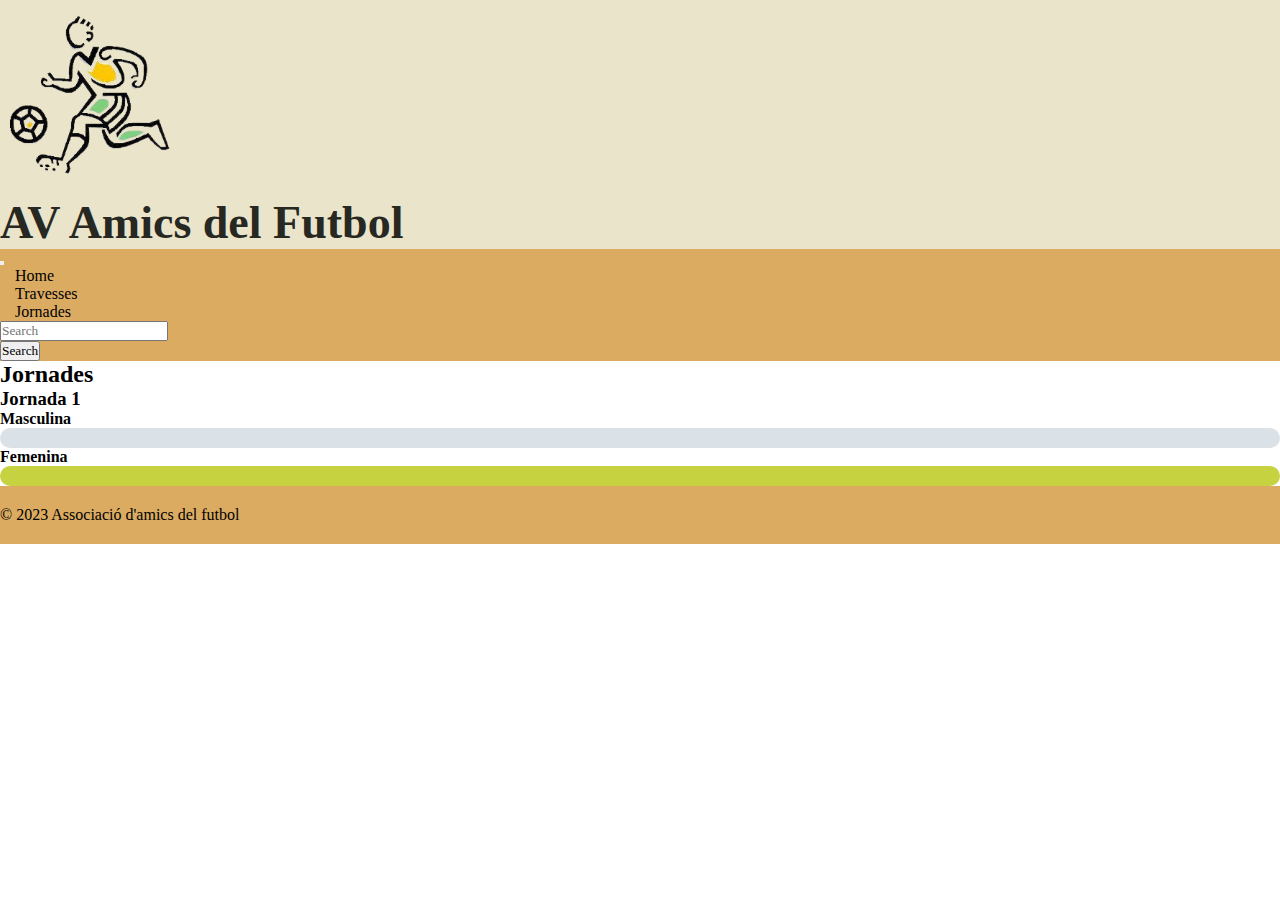
==== jornades.html @ 235b843c "Add files via upload" ====
<!DOCTYPE html>
<html lang="en">
<head>
    <meta charset="UTF-8">
    <meta http-equiv="X-UA-Compatible" content="IE=edge">
    <meta name="viewport" content="width=device-width, initial-scale=1.0">
    <title>AFF</title>
    <link rel="stylesheet" href="style.css">
    <link rel="shortcut icon" href="/imatges/logo.jpg" type="image/x-icon">
    <link href="https://cdn.jsdelivr.net/npm/bootstrap@5.3.0-alpha1/dist/css/bootstrap.min.css" rel="stylesheet" integrity="sha384-GLhlTQ8iRABdZLl6O3oVMWSktQOp6b7In1Zl3/Jr59b6EGGoI1aFkw7cmDA6j6gD" crossorigin="anonymous">
</head>
<body>
    <header>
        <div class="container-fluid" id="capçelera">
            <div class="row d-flex align-items-center" id="fila">
                <div class="col-2" id="col">
                    <img id="picTitol" src="/imatges/logo1.png" alt="foto titol">
                </div>
                <div class="col-8 d-flex justify-content-center" id="col1">
                    <h1 id="titol">AV Amics del Futbol</h1>
                </div>
            </div>
        </div>
        <nav class="navbar navbar-expand-md">
            <button class="navbar-toggler" type="button" data-toggle="collapse" data-target="#navbarSupportedContent" aria-controls="navbarSupportedContent" aria-expanded="false" aria-label="Toggle navigation">
              <span class="navbar-toggler-icon"></span>
            </button>
          
            <div class="collapse navbar-collapse" id="navbarSupportedContent">
                <ul class="navbar-nav mx-5 text-nowrap  d-flex align-items-center">
                    <li class="nav-item active">
                    <a id="a" class="nav-link text-decoration-none" href="/index.html">Home</a>
                    </li>
                    <li class="nav-item">
                        <a id="a" class="text-decoration-none" href="/travesses.html">Travesses</a></li>
                    </li>
                    <li class="nav-item active">
                        <a id="a" class="text-decoration-none text-light" href="#">Jornades</a></li>
                    </li>
                    <li class="nav-item mx-5">
                        <div class="row">
                            <div class="col-6 gx-1">
                                <input class="form-control mr-sm-2" type="search" placeholder="Search" aria-label="Search">
                            </div>
                            <div class="col-4 ">
                                <button  class="btn btn-outline-light my-2 my-sm-0" type="submit">Search</button> 
                            </div>   
                        </div>
                    </li>
                </ul>
            </div>
          </nav>
    </header>
    <main>
        <div class="container-fluid">
            <div class="row">
                <div class="col-xl-2" id="aside">
                    <div class="row">
                        <div class="col-12">
                            
                        </div>
                    </div>
                </div>
                <div class="col-xl-10 mt-5 ">
                    <div class="row">
                        <div class="col-12 mb-2 text-center">
                            <h2>Jornades</h2>
                        </div>
                        <div class="col-12">
                            <div class="row">
                                <div class="col-12 d-flex justify-content-center my-3">
                                    <h3>Jornada 1</h3>
                                </div>
                                <div class="col-3"></div>
                                <div class="col-3 my-3">
                                    <div class="row">
                                        <div class="col-2">
                                            <h4 class="mx-5">Masculina</h4>
                                        </div>
                                        <div class="col-12">
                                            <div id="jornadaMasc"></div>
                                        </div>
                                    </div>
                                </div>
                                <div class="col-3 my-3">
                                    <div class="row d-flex justify-content-center">
                                        <div class="col-12">
                                            <h4>Femenina</h4>
                                        </div>
                                        <div class="col-12">
                                            <div id="jornadaFem"></div> 
                                        </div>
                                    </div>
                                </div>
                            </div>  
                        </div>
                    </div>
                </div>
            </div>
        </div>
    </main>
    <footer class="footer d-flex justify-content-center mt-2">
        <div class="row copy">
            <div class="col-12">
                <p class="copyright">&copy; 2023 Associació d'amics del futbol</p>
            </div>
        </div>
    </footer>

    <script src="script1.js"></script>
</body>
</html>
---- style.css ----
*{
    margin: 0;
    padding: 0;
    font-family: 'Josefin Sans';
}
#capçelera{
    background-color: rgba(218, 208, 163, 0.581);
}
#picTitol{
    height: 18vh;
    padding: 15px 10px;
}
#titol {
    font-family: 'Josefin Sans';
    color: rgb(40, 40, 34);
    font-size: 46px;
}
#a{
    padding: 10px 15px;
    text-decoration: none;
    color: black;
}
#a:hover{
    color: white;
}
#fotoPrincipal{
    width: 100%;
}
.navbar {
    background-color: rgb(219, 171, 98);
}
#aside {
    background-color:  rgba(218, 208, 163, 0.581);
}
.footer {
    padding: 20px 0;
    background-color: rgb(219, 171, 98);
}

img {
    height: 50vh;
}

#jornadaMasc {
    background-color: rgb(219, 226, 231);
    text-align: center;
    border-radius: 10px;
    padding: 10px 0;
    font-size: large;
}
#jornadaFem {
    background-color: rgb(198, 210, 64);
    text-align: center;
    border-radius: 10px;
    padding: 10px 0;
    font-size: large;
}
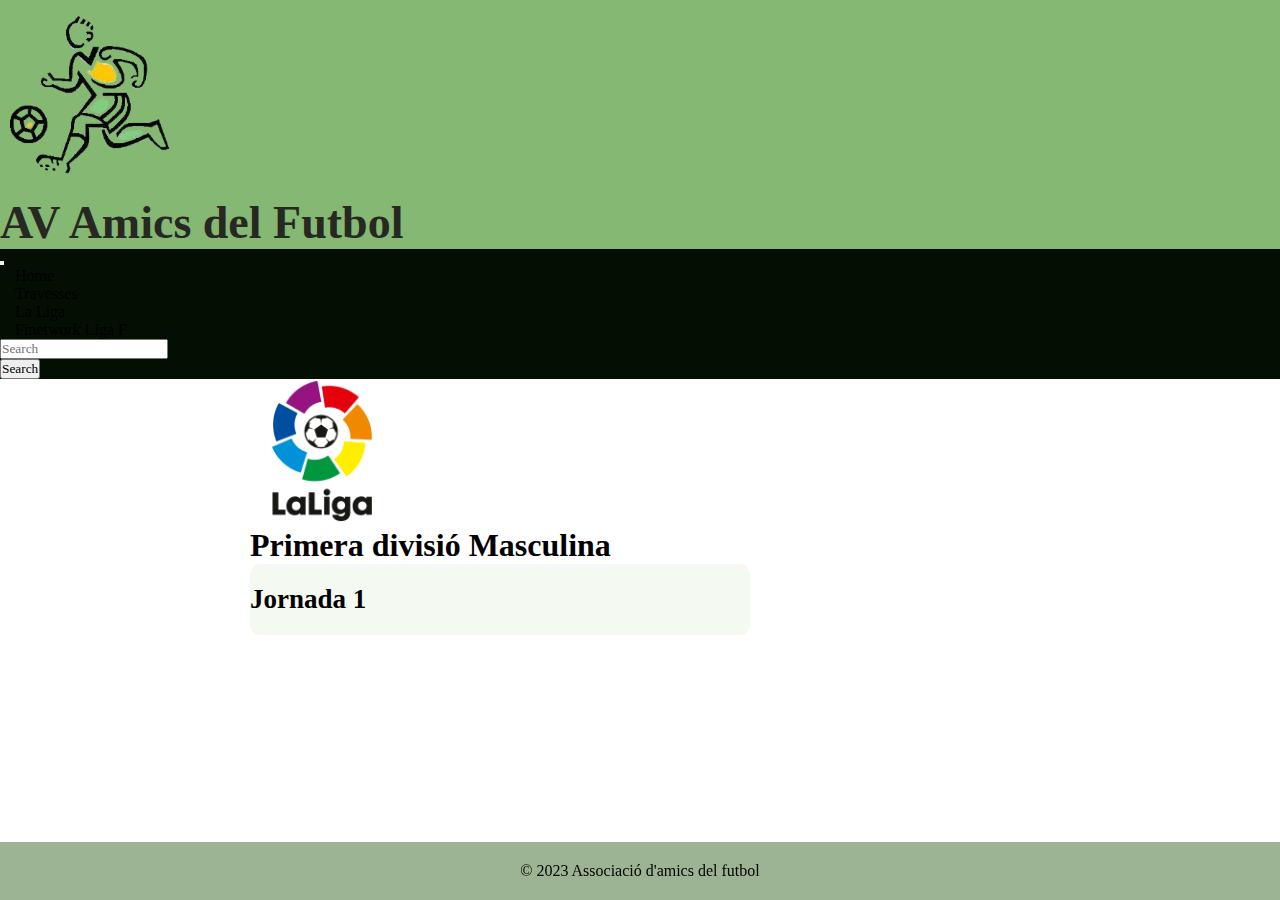
==== commit 36dcd650: "Add files via upload" ====
--- a/jornades.html
+++ b/jornades.html
@@ -29,13 +29,16 @@
             <div class="collapse navbar-collapse" id="navbarSupportedContent">
                 <ul class="navbar-nav mx-5 text-nowrap  d-flex align-items-center">
                     <li class="nav-item active">
-                    <a id="a" class="nav-link text-decoration-none" href="/index.html">Home</a>
+                    <a id="a" class="nav-link text-decoration-none  text-light" href="/index.html">Home</a>
                     </li>
                     <li class="nav-item">
-                        <a id="a" class="text-decoration-none" href="/travesses.html">Travesses</a></li>
+                        <a id="a" class="text-decoration-none  text-light" href="/travesses.html">Travesses</a></li>
                     </li>
-                    <li class="nav-item active">
-                        <a id="a" class="text-decoration-none text-light" href="#">Jornades</a></li>
+                    <li class="nav-item">
+                        <a id="a" class="text-decoration-none text-light" href="/jornades.html">La Liga</a></li>
+                    </li>
+                    <li class="nav-item">
+                        <a id="a" class="text-decoration-none text-light" href="/jornadesFem.html">Finetwork Liga F</a></li>
                     </li>
                     <li class="nav-item mx-5">
                         <div class="row">
@@ -61,45 +64,32 @@
                         </div>
                     </div>
                 </div>
-                <div class="col-xl-10 mt-5 ">
+                <div class="col-xl-10 mt-5" id="contingut">
                     <div class="row">
-                        <div class="col-12 mb-2 text-center">
-                            <h2>Jornades</h2>
-                        </div>
-                        <div class="col-12">
+                        <div class="col-2"></div>
+                        <div class="col-8 my-3">
                             <div class="row">
-                                <div class="col-12 d-flex justify-content-center my-3">
-                                    <h3>Jornada 1</h3>
-                                </div>
-                                <div class="col-3"></div>
-                                <div class="col-3 my-3">
-                                    <div class="row">
-                                        <div class="col-2">
-                                            <h4 class="mx-5">Masculina</h4>
-                                        </div>
-                                        <div class="col-12">
-                                            <div id="jornadaMasc"></div>
-                                        </div>
+                                <div class="row d-flex align-items-center">
+                                    <div class="col-2">
+                                        <img id="logo_laliga" src="/imatges/laliga.png" alt="la liga" >
+                                    </div>
+                                    <div class="col-8">
+                                        <h1 class="mx-5 text-center text-nowrap">Primera divisió Masculina</h1>
                                     </div>
                                 </div>
-                                <div class="col-3 my-3">
-                                    <div class="row d-flex justify-content-center">
-                                        <div class="col-12">
-                                            <h4>Femenina</h4>
-                                        </div>
-                                        <div class="col-12">
-                                            <div id="jornadaFem"></div> 
-                                        </div>
+                                <div class="row">
+                                    <div class="col-12 d-flex justify-content-center">
+                                        <div id="jornadaMasc"></div>
                                     </div>
                                 </div>
-                            </div>  
+                            </div>
                         </div>
                     </div>
                 </div>
             </div>
         </div>
     </main>
-    <footer class="footer d-flex justify-content-center mt-2">
+    <footer class="footer d-flex justify-content-center mt-2 fixed-bottom">
         <div class="row copy">
             <div class="col-12">
                 <p class="copyright">&copy; 2023 Associació d'amics del futbol</p>
--- a/style.css
+++ b/style.css
@@ -4,7 +4,8 @@
     font-family: 'Josefin Sans';
 }
 #capçelera{
-    background-color: rgba(218, 208, 163, 0.581);
+    background-color: rgb(133, 184, 114);
+    z-index: 1;
 }
 #picTitol{
     height: 18vh;
@@ -27,14 +28,26 @@
     width: 100%;
 }
 .navbar {
-    background-color: rgb(219, 171, 98);
+    background-color: rgb(3, 15, 3);
+    z-index: 1;
 }
 #aside {
-    background-color:  rgba(218, 208, 163, 0.581);
+    background-color:  rgba(180, 220, 142, 0.581);
+    position: absolute;
+    height: 100%;
+    z-index: 1;
 }
 .footer {
     padding: 20px 0;
-    background-color: rgb(219, 171, 98);
+    background-color:  rgba(84, 126, 69, 0.581);
+    position: fixed;
+    bottom: 0;
+    left: 0;
+    right: 0px;
+    margin-bottom: 0px;
+    margin-top: 50px;
+    text-align: center;
+    z-index: 1;
 }
 
 img {
@@ -42,16 +55,125 @@
 }
 
 #jornadaMasc {
-    background-color: rgb(219, 226, 231);
-    text-align: center;
+    background-color: rgb(244, 249, 241);
     border-radius: 10px;
     padding: 10px 0;
     font-size: large;
+    width: 500px;
 }
 #jornadaFem {
-    background-color: rgb(198, 210, 64);
-    text-align: center;
+    background-color: rgb(247, 249, 241);
     border-radius: 10px;
     padding: 10px 0;
     font-size: large;
-}+    width: 500px;
+}
+#local {
+    text-align: center;
+}
+#empat {
+    text-align: center;
+}
+#visitant {
+    text-align: center;
+}
+.resultat {
+    text-align: center;
+}
+
+#contingut {
+    position: relative;
+    margin-left: 250px;
+    margin-bottom: 55px;
+}
+#botoJornada {
+    border-radius: 5px;
+    border: 1px solid rgb(29, 88, 30);
+    padding: 5px 10px;
+}
+#botoJornada:hover {
+    background-color: rgb(224, 240, 159);
+}
+#mostrarResultats {
+    border-radius: 5px;
+    border: 1px solid rgb(29, 88, 30);
+    padding: 5px 10px;
+}
+#mostrarResultats:hover {
+    background-color: rgb(224, 240, 159);
+}
+
+#equipCasa {
+    margin-left: 30px;
+    margin-right: 20px; 
+    display: inline-flex;
+    justify-content: start;
+    font-size: 22px;
+}
+#equipVisitant {
+    display: inline-flex;
+    justify-content: end;
+    margin-left: 20px;
+    font-size: 22px;
+}
+#guio {
+    display: inline-flex;
+    justify-content: center;
+}
+#nombrePartit {
+    margin-left: 50px;
+}
+#logo_laliga {
+    height: 16vh;
+}
+#labelTravessa {
+    border-radius: 5px;
+    border: 1px solid black;
+    background-color: rgb(247, 250, 253);
+    padding: 2.5px 0;
+    padding-left: 20px;
+}
+#selectJornada {
+    margin-left: 15px;
+    border-radius: 5px;
+    padding: 2.5px 0;
+}
+.titolJornada {
+    padding: 10px 0;
+}
+.aposta {
+    border: 1px solid black;
+}
+.aposta.seleccionada {
+    border: 1px solid black;
+    background-color: rgb(29, 88, 30);
+    color: white;
+}
+.bet:hover {
+    background-color: forestgreen;
+    color: white;
+    cursor: pointer;
+    transform: scale(1.1);
+}
+.bet.seleccionada {
+    border: 1px solid black;
+    background-color: rgb(29, 88, 30);
+    color: white;
+}
+.llegenda {
+    background-color: rgba(223, 214, 214, 0.1);
+    padding: 5px 10px;
+    border-radius: 5px;
+    color: #777;
+    list-style-type: none;
+}
+.correcte {
+    background-color: green;
+    color: white;
+}
+.error {
+    background-color: red;
+    color: white;
+}
+
+
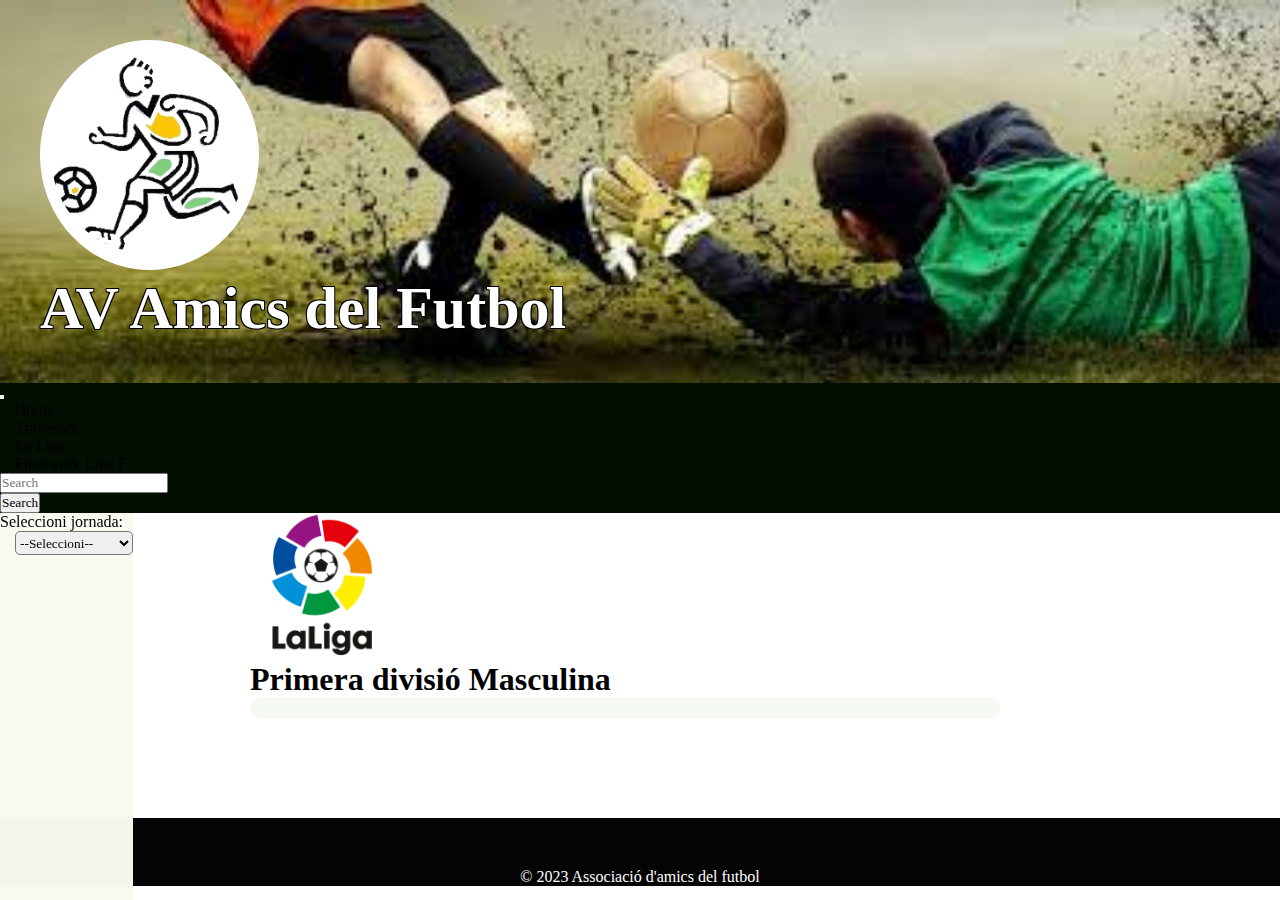
==== commit d11a0780: "Add files via upload" ====
--- a/jornades.html
+++ b/jornades.html
@@ -6,15 +6,16 @@
     <meta name="viewport" content="width=device-width, initial-scale=1.0">
     <title>AFF</title>
     <link rel="stylesheet" href="style.css">
-    <link rel="shortcut icon" href="/imatges/logo.jpg" type="image/x-icon">
+    <link rel="shortcut icon" href="/imatges/general/logo.jpg" type="image/x-icon">
     <link href="https://cdn.jsdelivr.net/npm/bootstrap@5.3.0-alpha1/dist/css/bootstrap.min.css" rel="stylesheet" integrity="sha384-GLhlTQ8iRABdZLl6O3oVMWSktQOp6b7In1Zl3/Jr59b6EGGoI1aFkw7cmDA6j6gD" crossorigin="anonymous">
+    <script src="https://ajax.googleapis.com/ajax/libs/jquery/3.6.3/jquery.min.js"></script>
 </head>
 <body>
     <header>
         <div class="container-fluid" id="capçelera">
             <div class="row d-flex align-items-center" id="fila">
                 <div class="col-2" id="col">
-                    <img id="picTitol" src="/imatges/logo1.png" alt="foto titol">
+                    <img id="picTitol" src="/imatges/general/logo1.png" alt="foto titol">
                 </div>
                 <div class="col-8 d-flex justify-content-center" id="col1">
                     <h1 id="titol">AV Amics del Futbol</h1>
@@ -57,30 +58,74 @@
     <main>
         <div class="container-fluid">
             <div class="row">
-                <div class="col-xl-2" id="aside">
-                    <div class="row">
-                        <div class="col-12">
-                            
+                <div class="col-2" id="aside">
+                    <div class="row d-flex justify-content-center">
+                        <div class="col-12 mt-5 d-flex justify-content-center" >
+                            <label for="">Seleccioni jornada:</label><br>
                         </div>
+                        <select class="col-8" name="selectJornada" id="selectJornadaMasc">
+                            <option>--Seleccioni--</option>
+                            <option value="0">Totes les jornades</option>
+                            <option value="1">Jornada 1</option>
+                            <option value="2">Jornada 2</option>
+                            <option value="3">Jornada 3</option>
+                            <option value="4">Jornada 4</option>
+                            <option value="5">Jornada 5</option>
+                            <option value="6">Jornada 6</option>
+                            <option value="7">Jornada 7</option>
+                            <option value="8">Jornada 8</option>
+                            <option value="9">Jornada 9</option>
+                            <option value="10">Jornada 10</option>
+                            <option value="11">Jornada 11</option>
+                            <option value="12">Jornada 12</option>
+                            <option value="13">Jornada 13</option>
+                            <option value="14">Jornada 14</option>
+                            <option value="15">Jornada 15</option>
+                            <option value="16">Jornada 16</option>
+                            <option value="17">Jornada 17</option>
+                            <option value="18">Jornada 18</option>
+                            <option value="19">Jornada 19</option>
+                            <option value="20">Jornada 20</option>
+                            <option value="21">Jornada 21</option>
+                            <option value="22">Jornada 22</option>
+                            <option value="23">Jornada 23</option>
+                            <option value="24">Jornada 24</option>
+                            <option value="25">Jornada 25</option>
+                            <option value="26">Jornada 26</option>
+                            <option value="27">Jornada 27</option>
+                            <option value="28">Jornada 28</option>
+                            <option value="29">Jornada 29</option>
+                            <option value="30">Jornada 30</option>
+                            <option value="31">Jornada 31</option>
+                            <option value="32">Jornada 32</option>
+                            <option value="33">Jornada 33</option>
+                            <option value="34">Jornada 34</option>
+                            <option value="35">Jornada 35</option>
+                            <option value="36">Jornada 36</option>
+                            <option value="37">Jornada 37</option>
+                            <option value="38">Jornada 38</option>
+                        </select>   
                     </div>
                 </div>
-                <div class="col-xl-10 mt-5" id="contingut">
+                <div class="col-9 mt-5" id="contingut">
                     <div class="row">
                         <div class="col-2"></div>
-                        <div class="col-8 my-3">
-                            <div class="row">
-                                <div class="row d-flex align-items-center">
-                                    <div class="col-2">
-                                        <img id="logo_laliga" src="/imatges/laliga.png" alt="la liga" >
-                                    </div>
-                                    <div class="col-8">
-                                        <h1 class="mx-5 text-center text-nowrap">Primera divisió Masculina</h1>
-                                    </div>
+                        <div class="col-9 my-3">
+                            <div class="row d-flex align-items-center">
+                                <div class="col-2">
+                                    <img id="logo_laliga" src="/imatges/general/laliga.png" alt="la liga" >
                                 </div>
-                                <div class="row">
-                                    <div class="col-12 d-flex justify-content-center">
-                                        <div id="jornadaMasc"></div>
-                                    </div>
+                                <div class="col-8">
+                                    <h1 class="mx-5 text-center text-nowrap">Primera divisió Masculina</h1>
+                                </div>
+                            </div>
+                            
+                            <div class="row d-flex justify-content-center mt-5">
+                                <div class="col-12 d-flex justify-content-center">
+                                    <div id="jornadaNombre"></div>
+                                </div>
+                                <div class="col-9 d-flex justify-content-center">
+                                    <div id="jornadaMasc"></div>
                                 </div>
                             </div>
                         </div>
@@ -97,6 +142,6 @@
         </div>
     </footer>
 
-    <script src="script1.js"></script>
+    <script src="script_jornades.js"></script>
 </body>
 </html>--- a/style.css
+++ b/style.css
@@ -4,17 +4,29 @@
     font-family: 'Josefin Sans';
 }
 #capçelera{
-    background-color: rgb(133, 184, 114);
+    background-image: url(./imatges/general/header1.jfif);
+    background-size: cover;
+    background-repeat:no-repeat;
     z-index: 1;
 }
+#fila {
+    padding:  40px;
+}
 #picTitol{
-    height: 18vh;
+    height: 22vh;
     padding: 15px 10px;
+    border: 1px solid white;
+    border-radius: 100%;
+    background-color: white;
 }
 #titol {
     font-family: 'Josefin Sans';
-    color: rgb(40, 40, 34);
-    font-size: 46px;
+    color: white;
+            font-size: 60px;
+            text-shadow: -1px 1px 0 #000,
+                          1px 1px 0 #000,
+                         1px -1px 0 #000,
+                        -1px -1px 0 #000;
 }
 #a{
     padding: 10px 15px;
@@ -29,25 +41,23 @@
 }
 .navbar {
     background-color: rgb(3, 15, 3);
+    z-index: 2;
+}
+#aside {
+    background-color:  rgba(249, 249, 242, 0.985);
     z-index: 1;
-}
-#aside {
-    background-color:  rgba(180, 220, 142, 0.581);
-    position: absolute;
     height: 100%;
-    z-index: 1;
-}
+    position: fixed;
+    left: 0;
+}
+
 .footer {
-    padding: 20px 0;
-    background-color:  rgba(84, 126, 69, 0.581);
-    position: fixed;
-    bottom: 0;
-    left: 0;
-    right: 0px;
+    background-color:  rgba(0, 0, 0, 0.985);
     margin-bottom: 0px;
-    margin-top: 50px;
-    text-align: center;
-    z-index: 1;
+    padding-top: 50px;
+    text-align: center;
+    color: white;
+    z-index: 11;
 }
 
 img {
@@ -59,14 +69,14 @@
     border-radius: 10px;
     padding: 10px 0;
     font-size: large;
-    width: 500px;
+    width: 750px;
 }
 #jornadaFem {
     background-color: rgb(247, 249, 241);
     border-radius: 10px;
     padding: 10px 0;
     font-size: large;
-    width: 500px;
+    width: 750px;
 }
 #local {
     text-align: center;
@@ -85,22 +95,33 @@
     position: relative;
     margin-left: 250px;
     margin-bottom: 55px;
+    margin-bottom: 100px;
+    height: 100%;
 }
 #botoJornada {
     border-radius: 5px;
+    border: 1px solid rgb(9, 9, 9);
+    padding: 5px 10px;
+}
+#botoJornada:hover {
+    background-color: rgb(247, 249, 241);
+}
+#mostrarResultatsGenerats {
+    border-radius: 5px;
+    border: 1px solid rgb(9, 9, 9);
+    padding: 5px 10px;
+    background-color: rgb(215, 240, 216);
+}
+#mostrarResultatsGenerats:hover {
+    background-color: rgb(244, 244, 243);
+}
+#mostrarResultatsApiBoto {
+    border-radius: 5px;
     border: 1px solid rgb(29, 88, 30);
     padding: 5px 10px;
 }
-#botoJornada:hover {
-    background-color: rgb(224, 240, 159);
-}
-#mostrarResultats {
-    border-radius: 5px;
-    border: 1px solid rgb(29, 88, 30);
-    padding: 5px 10px;
-}
-#mostrarResultats:hover {
-    background-color: rgb(224, 240, 159);
+#mostrarResultatsApiBoto:hover {
+    background-color: rgb(243, 244, 239);
 }
 
 #equipCasa {
@@ -108,13 +129,13 @@
     margin-right: 20px; 
     display: inline-flex;
     justify-content: start;
-    font-size: 22px;
+    font-size: 20px;
 }
 #equipVisitant {
     display: inline-flex;
     justify-content: end;
     margin-left: 20px;
-    font-size: 22px;
+    font-size: 20px;
 }
 #guio {
     display: inline-flex;
@@ -126,6 +147,7 @@
 #logo_laliga {
     height: 16vh;
 }
+
 #labelTravessa {
     border-radius: 5px;
     border: 1px solid black;
@@ -138,6 +160,16 @@
     border-radius: 5px;
     padding: 2.5px 0;
 }
+#selectJornadaMasc {
+    margin-left: 15px;
+    border-radius: 5px;
+    padding: 2.5px 0;
+}
+#selectJornadaFem {
+    margin-left: 15px;
+    border-radius: 5px;
+    padding: 2.5px 0;
+}
 .titolJornada {
     padding: 10px 0;
 }
@@ -176,4 +208,31 @@
     color: white;
 }
 
-
+#escut {
+    height: 4vh;
+}
+#escutDesc {
+    height: 5vh;
+}
+
+#carrousel_pic {
+    height: 36vh;
+}
+#noticia:hover {
+    opacity: 0.5;
+}
+
+#pic_noticies {
+    height: 38vh;
+    border-radius: 10px;
+}
+#pic_noticia {
+    height: 32vh;
+    border-radius: 10px;
+}
+
+.titular {
+    background-color: rgb(247, 245, 243);
+}
+
+
